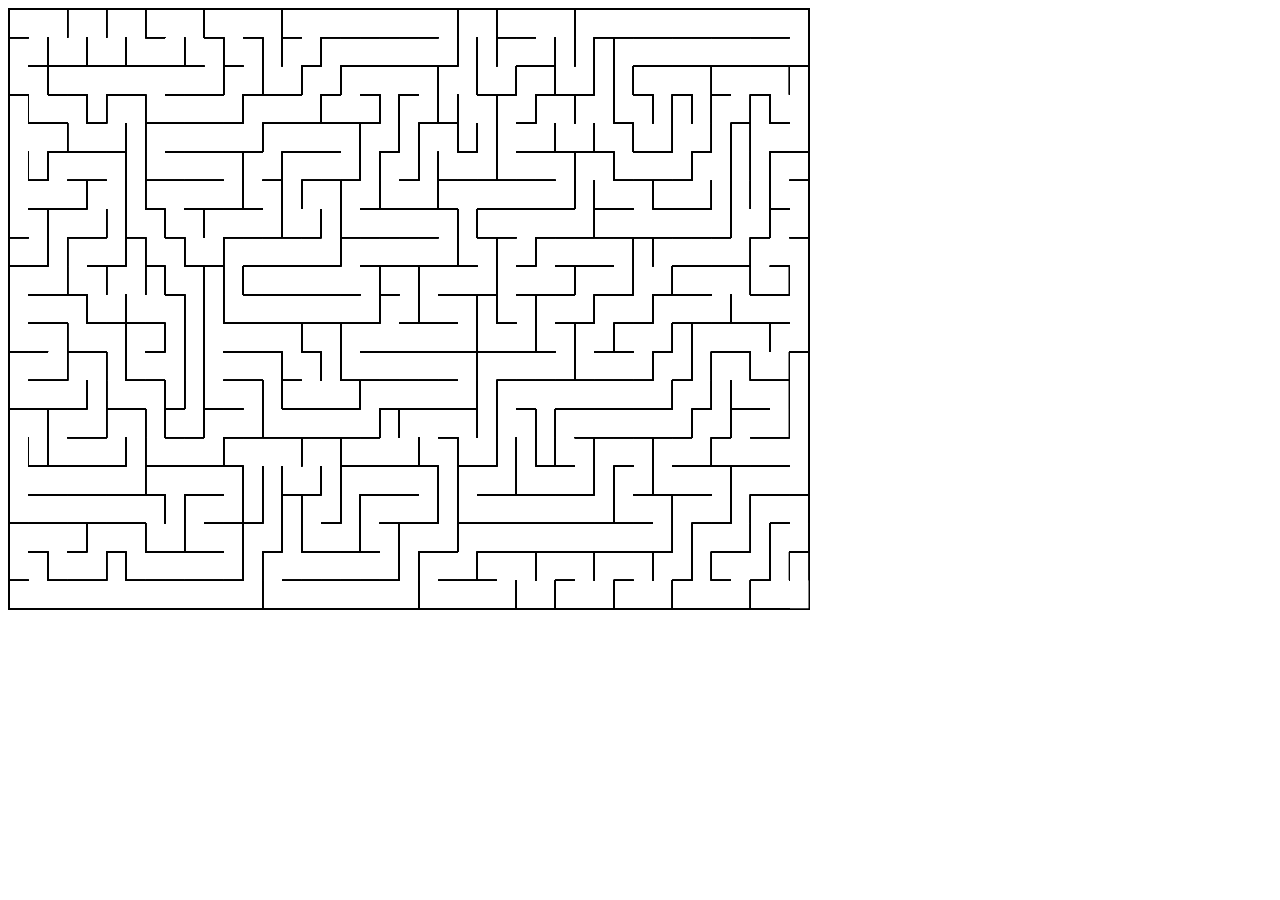
==== labyrinth/index.html @ f3a23566 "Commit inicial" ====
<html>
	<head>	
		
	</head>
	<body>
		<canvas id="myCanvas" width="800" height="600" style="border:1px solid #000000;">
		</canvas>
		<script type="text/javascript" src="lab.js"></script>
	</body>
</html>
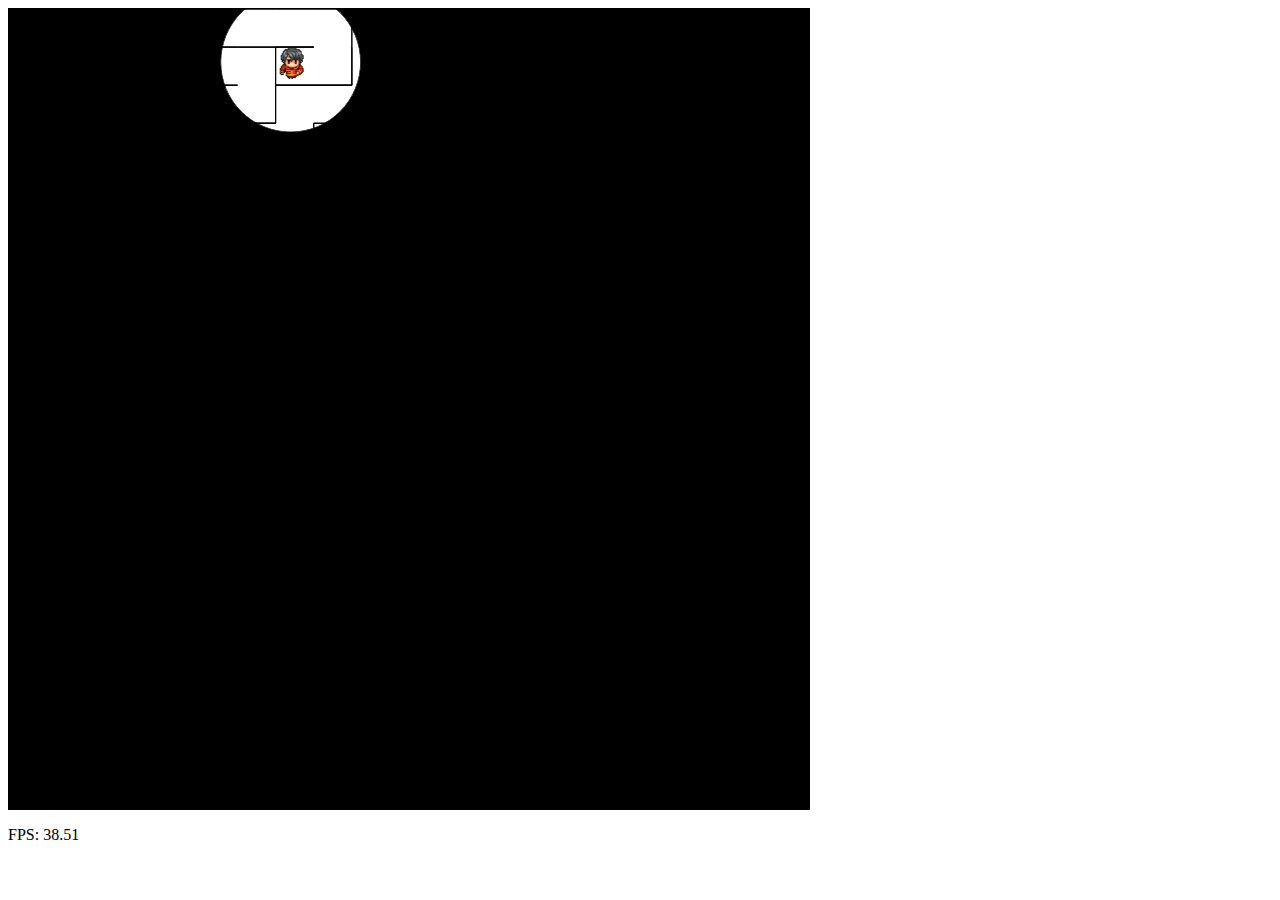
==== commit c9844eb3: "Se agregaron los scripts para mover al personaje y el fog of war" ====
--- a/labyrinth/index.html
+++ b/labyrinth/index.html
@@ -3,8 +3,16 @@
 		
 	</head>
 	<body>
-		<canvas id="myCanvas" width="800" height="600" style="border:1px solid #000000;">
+		<canvas id="main-canvas" width="800" height="800" style="border:1px solid #000000;">
 		</canvas>
-		<script type="text/javascript" src="lab.js"></script>
+		<p>
+			<span id="fps"></span>
+		</p>
+		<script type="text/javascript" src="js/lab.js"></script>
+		<script  type="text/javascript" src="js/models/character.js"></script>
+		<script  type="text/javascript" src="js/controllers/keyboard.js"></script>
+		<script  type="text/javascript" src="js/controllers/renderer.js"></script>
+		<script  type="text/javascript" src="js/controllers/physics.js"></script>
+		<script  type="text/javascript" src="js/app.js"></script>
 	</body>
 </html>